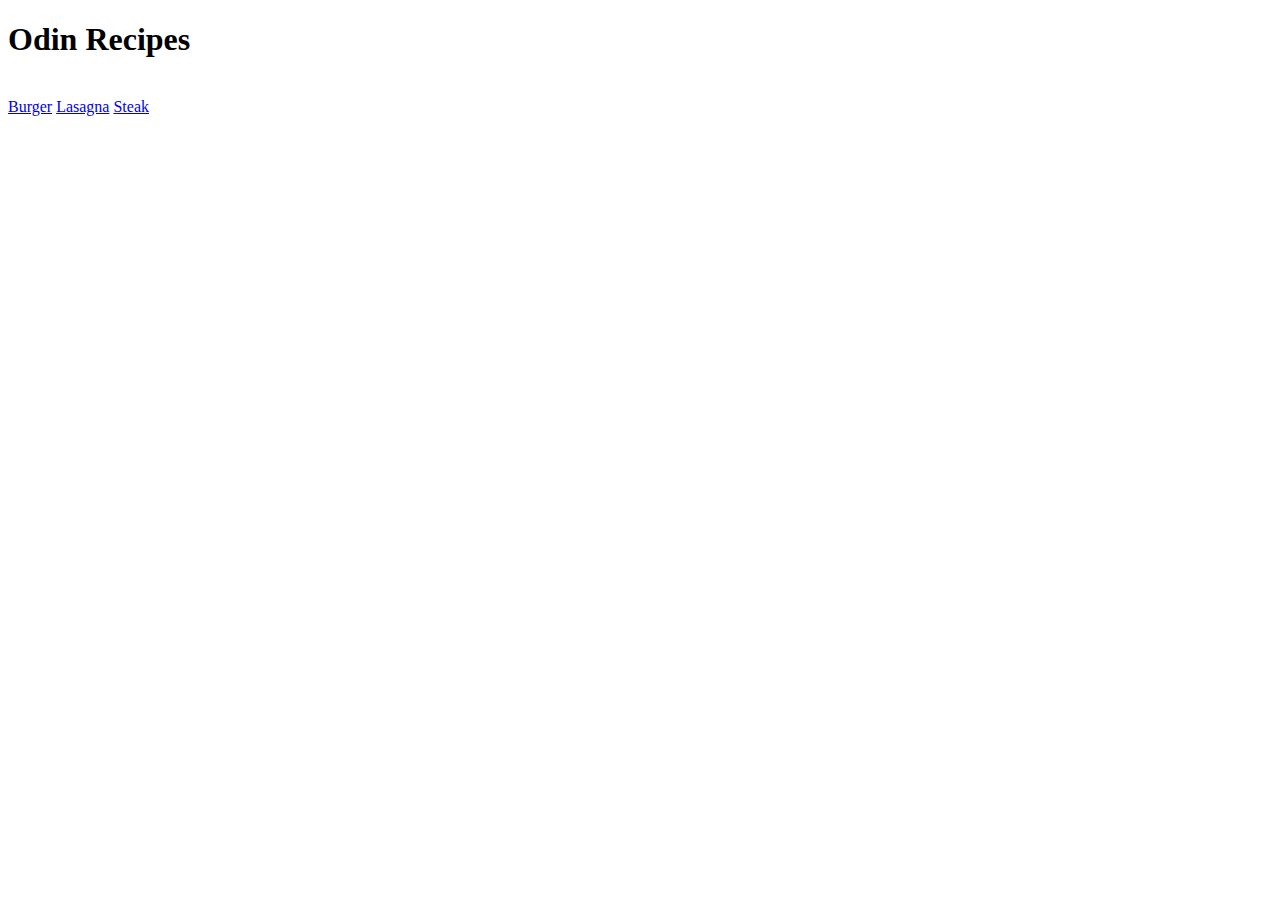
==== index.html @ 57282527 "Added the home page and children pages." ====
<!DOCTYPE html>
<html lang="en">
<head>
    <meta charset="UTF-8">
    <meta name="viewport" content="width=device-width, initial-scale=1.0">
    <title>Document</title>
</head>
<body>
    <h1>Odin Recipes</h1>
    <br>
    <a href="./recipes/burger.html" target="_blank" rel="noopener noreferrer">Burger</a>
    <a href="./recipes/lasagna.html" target="_blank" rel="noopener noreferrer">Lasagna</a>
    <a href="./recipes/steak.html" target="_blank" rel="noopener noreferrer">Steak</a>
</body>
</html>
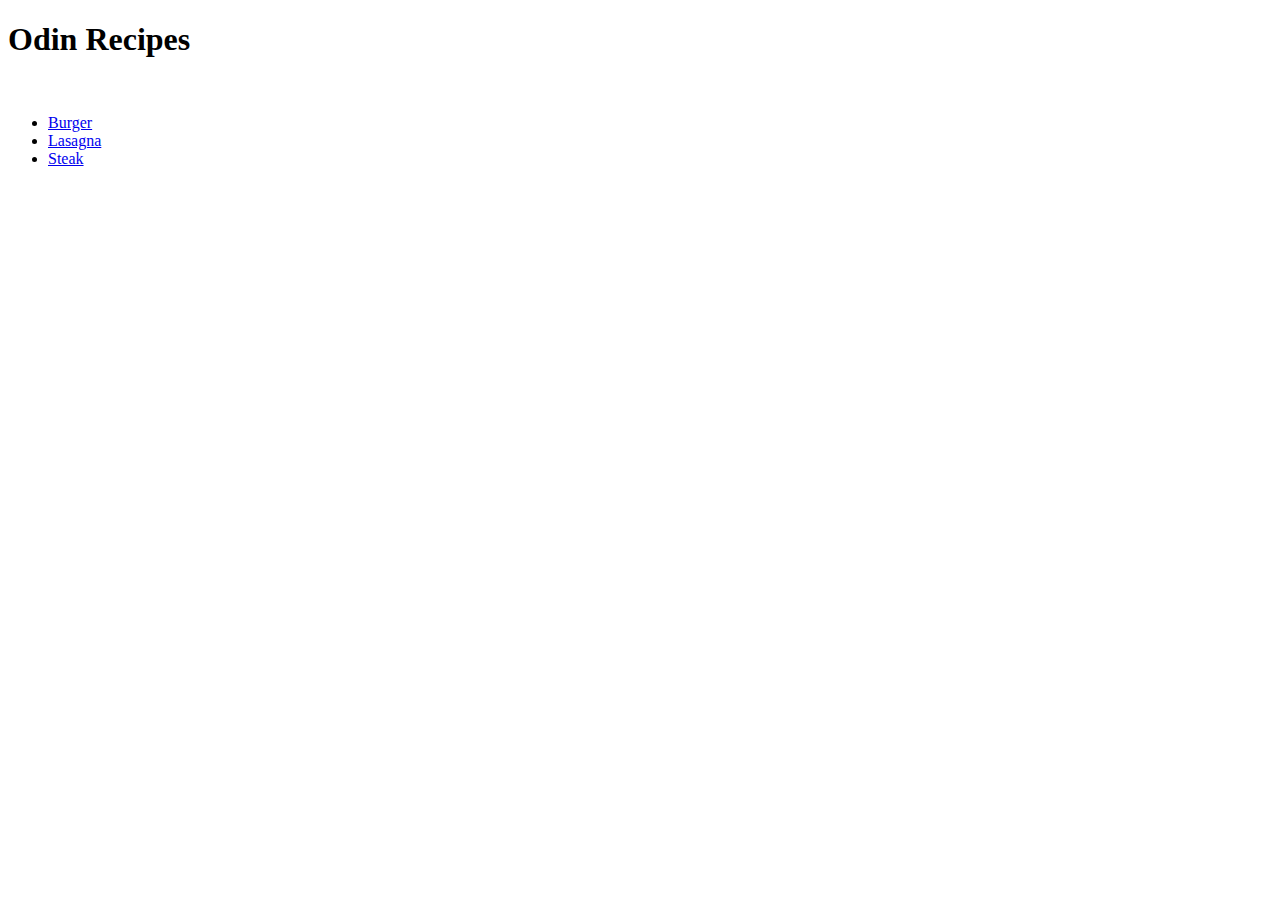
==== commit 4a0f323c: "Added ingredients and steps." ====
--- a/index.html
+++ b/index.html
@@ -8,8 +8,10 @@
 <body>
     <h1>Odin Recipes</h1>
     <br>
-    <a href="./recipes/burger.html" target="_blank" rel="noopener noreferrer">Burger</a>
-    <a href="./recipes/lasagna.html" target="_blank" rel="noopener noreferrer">Lasagna</a>
-    <a href="./recipes/steak.html" target="_blank" rel="noopener noreferrer">Steak</a>
+    <ul>
+      <li><a href="./recipes/burger.html" target="_blank" rel="noopener noreferrer">Burger</a></li>
+      <li><a href="./recipes/lasagna.html" target="_blank" rel="noopener noreferrer">Lasagna</a></li>
+      <li><a href="./recipes/steak.html" target="_blank" rel="noopener noreferrer">Steak</a></li>
+    </ul>
 </body>
 </html>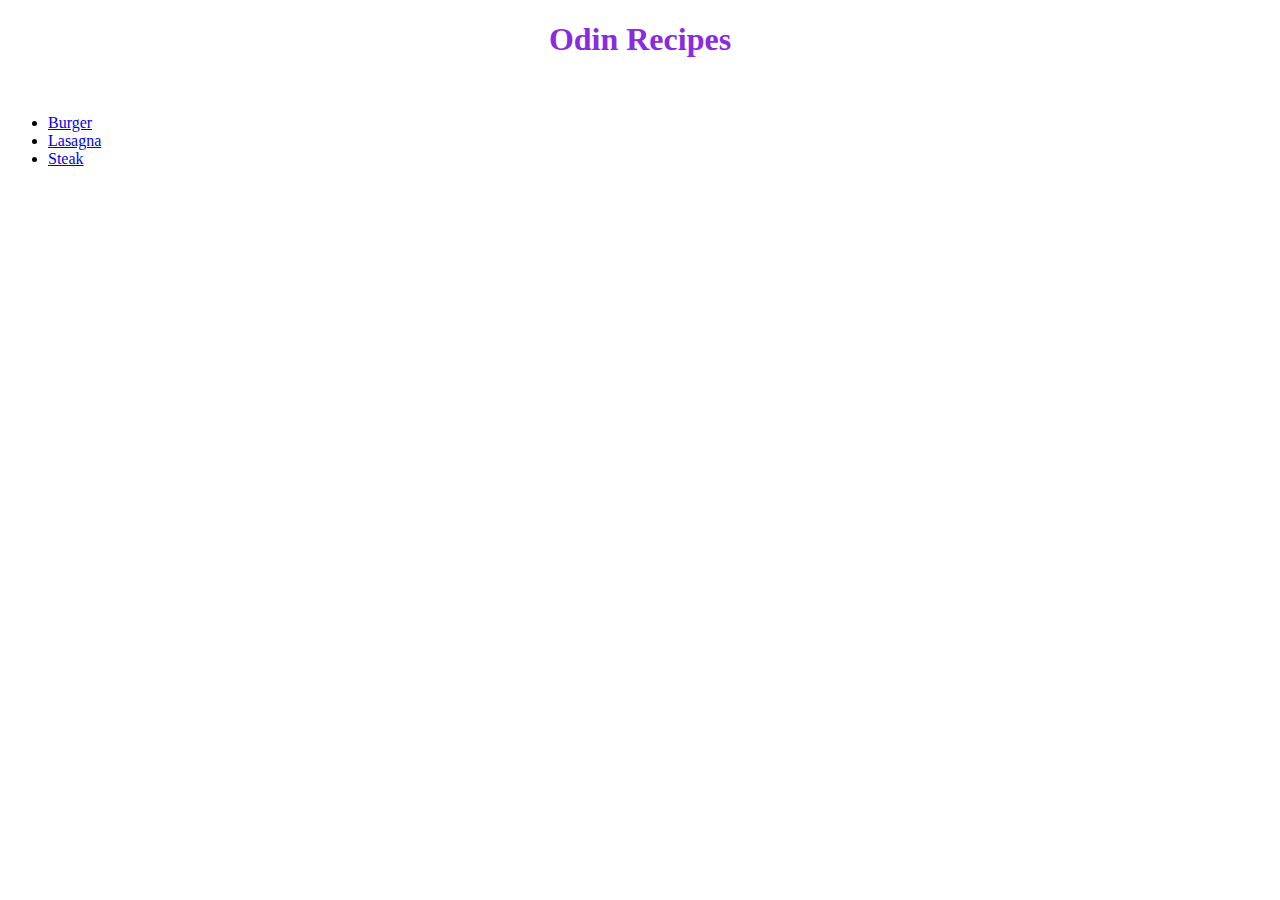
==== commit 6afa6ccd: "added css" ====
--- a/index.html
+++ b/index.html
@@ -4,11 +4,12 @@
     <meta charset="UTF-8">
     <meta name="viewport" content="width=device-width, initial-scale=1.0">
     <title>Document</title>
+    <link rel="stylesheet" href="style.css"
 </head>
 <body>
     <h1>Odin Recipes</h1>
     <br>
-    <ul>
+    <ul class="main-list">
       <li><a href="./recipes/burger.html" target="_blank" rel="noopener noreferrer">Burger</a></li>
       <li><a href="./recipes/lasagna.html" target="_blank" rel="noopener noreferrer">Lasagna</a></li>
       <li><a href="./recipes/steak.html" target="_blank" rel="noopener noreferrer">Steak</a></li>
--- a/style.css
+++ b/style.css
@@ -0,0 +1,28 @@
+h1 {
+    color: blueviolet;
+    font-weight: bolder;
+    text-align: center;
+}
+
+img {
+    height: 250px;
+    width: auto;
+}
+
+ul {
+    background-color: aqua;
+    font-weight: 500;
+}
+
+.main-list {
+    background-color: white;
+}
+
+ol {
+    background-color: burlywood;
+}
+.center {
+    text-align: center;
+    color: red;
+}
+
